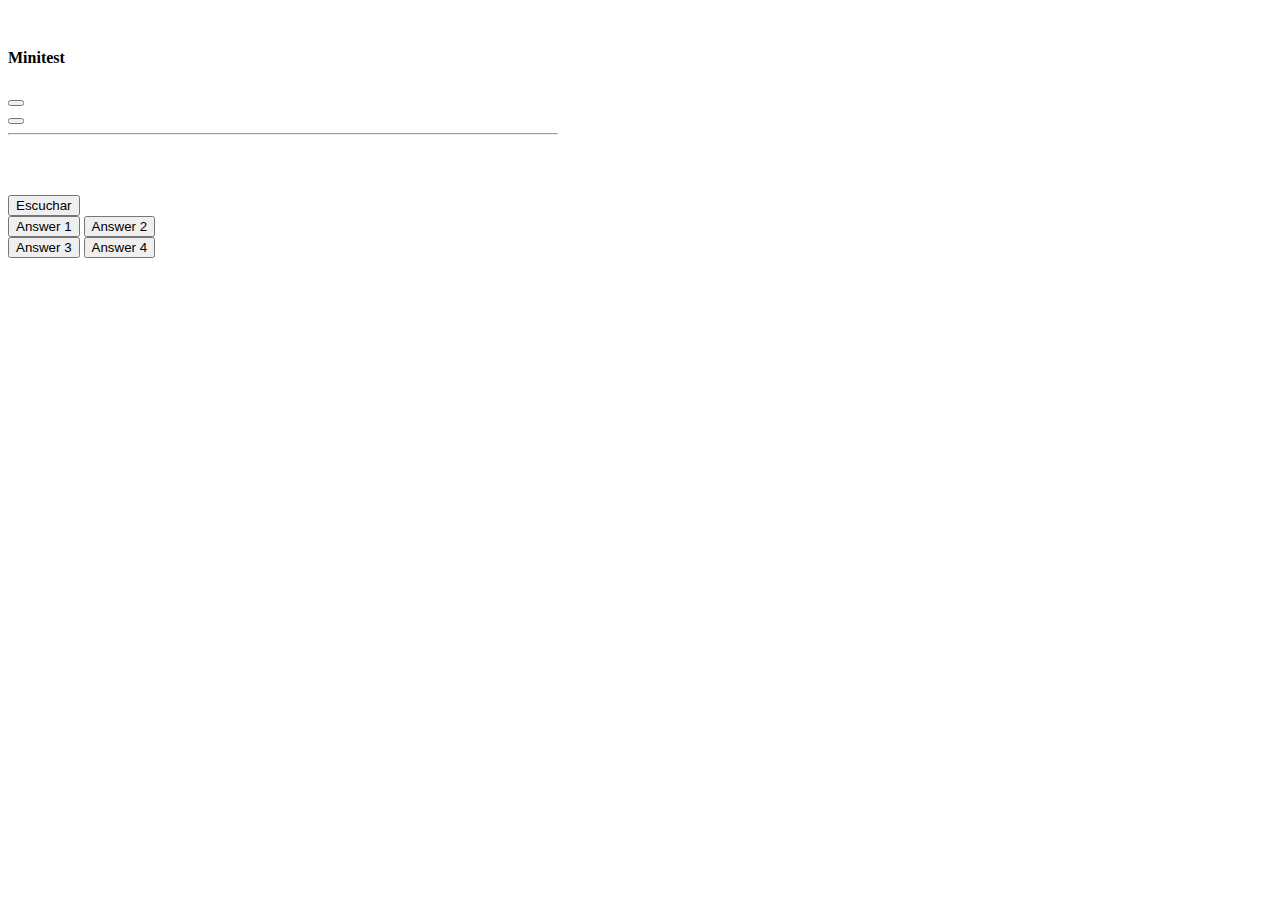
==== index.html @ b08be5d0 "Listen button, randomized answers" ====
﻿<!DOCTYPE html>
<html lang="en">
  <head>
		<meta charset="utf-8">
		<meta http-equiv="X-UA-Compatible" content="IE=edge">
		<meta name="viewport" content="width=device-width, initial-scale=1">
		<title>Minitest</title>

		<!-- jQuery, only used for document ready-->
		<script src="js/jquery.min.js"></script>

		<!-- CSS -->
		<link rel="stylesheet" href="css/bootstrap.min.css">
		<link rel="stylesheet" href="css/style.css">

  </head>
  <body>
		
		<div class="container">
			<div id="content" style="width:550px;">
				<div class="row" style="padding-top:20px;">
					<div class="col-md-8 col-xs-8">
						<h4> Minitest </h4>
						
					</div>
					<div class="col-md-2 col-xs-2">
						
							<button class="btn btn-info btn-block" id="help" type="submit"> 
								<span class="glyphicon glyphicon-question-sign" aria-hidden="true"></span>
							</button>
						
					</div>
					<div class="col-md-2 col-xs-2">
					
							<button class="btn btn-danger btn-block" id="exit" type="submit"> 
								<span class="glyphicon glyphicon-remove" aria-hidden="true"></span>
							</button>
						
					</div>
					
				</div>
				<hr/>
				<div class ="row questionarea">
					<div class="col-md-8 col-xs-8">
						<b><span id="questionNumber"></span1></b>
						<span id="question"></span>
						<br/><br/>
						<p id="sound"> </p>
						
						<button class="btn btn-success btn-block" id="listen" type="submit">Escuchar</button>
						
						
						
						
					</div>
				</div>
				<div class="row answersarea">
					<div class="col-md-4 col-xs-4 ">
						<button class="btn btn-default btn-block" id="answer1" type="submit">Answer 1</button>
						<button class="btn btn-default btn-block" id="answer2" type="submit">Answer 2</button>
					</div>
					<div class="col-md-4 col-xs-4 ">
						<button class="btn btn-default btn-block" id="answer3" type="submit">Answer 3</button>
						<button class="btn btn-default btn-block" id="answer4" type="submit">Answer 4</button>
					</div>
					<div class="col-md-2">
					</div>
					<div class ="col-md-2 col-xs-2">
						<p id="score"></p>
						<p id="negscore"> </p>
						<p id="plusscore"> </p>
					</div>
					
					
				</div>
			</div>
			
			
		</div>
		
		
		<script src="js/app.js"></script>
		<script src="js/model.js"></script>
		<script src="js/view.js"></script>
		<script src="js/minitestCtrl.js"></script>
		
		<script>
		
		
		</script>
		
		

		<!-- jQuery -->
		<!--<script src="https://code.jquery.com/jquery.js"></script> -->
		
		<!-- Bootstrap JavaScript, needed if you want for instance tabs, models, popovers etc. -->
		<!-- <script src="http://netdna.bootstrapcdn.com/bootstrap/3.1.0/js/bootstrap.min.js"></script>	-->

  </body>
</html>
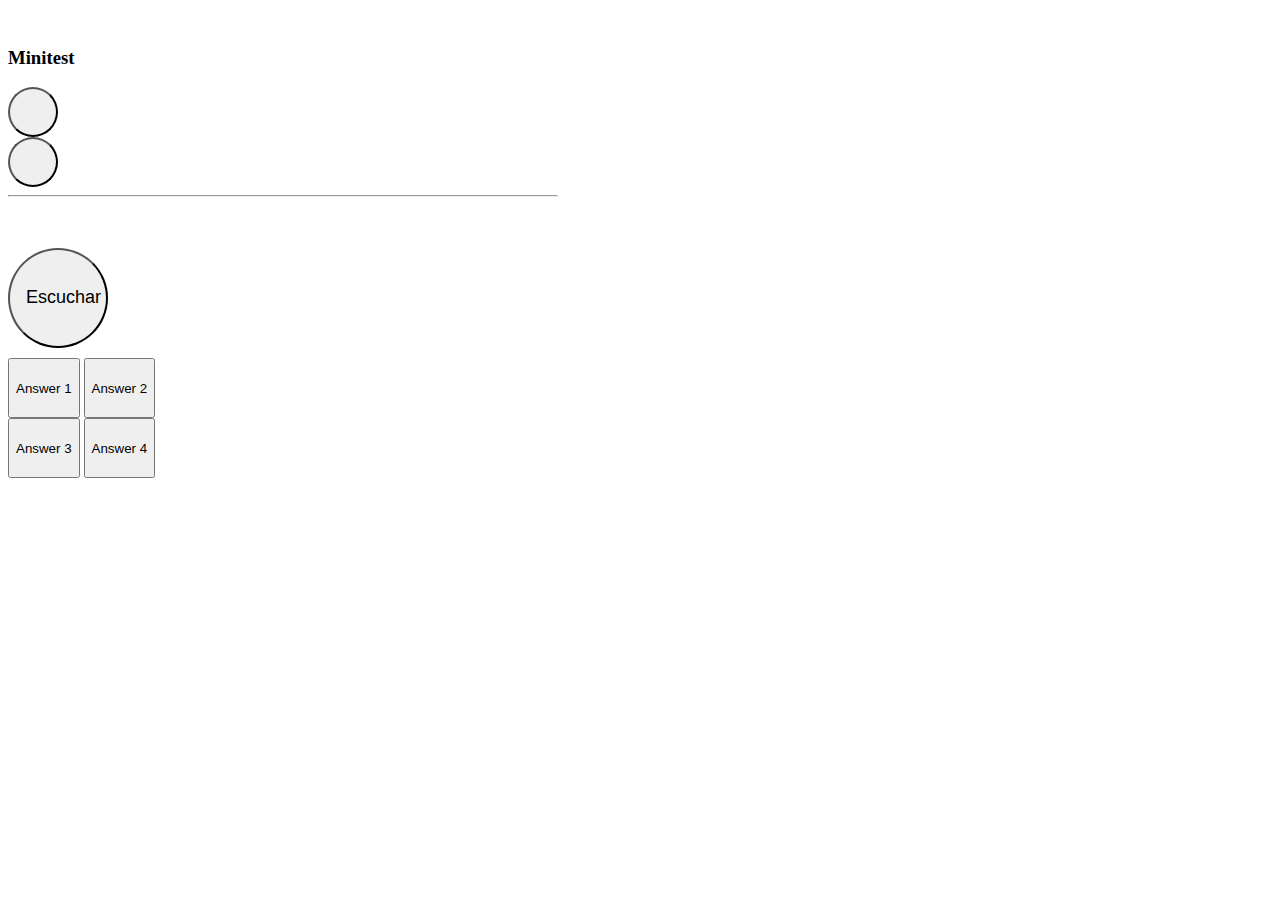
==== commit 60469ab6: "style changes, sounds and hover" ====
--- a/index.html
+++ b/index.html
@@ -17,53 +17,78 @@
   <body>
 		
 		<div class="container">
-			<div id="content" style="width:550px;">
-				<div class="row" style="padding-top:20px;">
+			<audio id="correctSnd"><source src="sounds/correct.mp3" type="audio/mpeg"/></audio>
+			<audio id="scoreSnd"><source src="sounds/score.mp3" type="audio/mpeg"/></audio>
+			<audio id="wrongSnd"><source src="sounds/wrong.mp3" type="audio/mpeg"/></audio>
+			
+			<div id="content" class="minitest-bg" style="width:550px;">
+				<div class="row " >
 					<div class="col-md-8 col-xs-8">
-						<h4> Minitest </h4>
+						<h3> Minitest </h3>
+						
+					</div>
+					<div class="col-md-2 col-xs-2">
+							<!--
+							<button type="button" class="btn btn-info btn-circle btn-lg">
+								<b>?</b>
+							</button>
+							-->
+							
+							<button class="btn btn-info btn-circle btn-lg" id="help" type="submit"> 
+								<span class="glyphicon glyphicon-question-sign" aria-hidden="true"></span>
+							</button>
+							
 						
 					</div>
 					<div class="col-md-2 col-xs-2">
 						
-							<button class="btn btn-info btn-block" id="help" type="submit"> 
-								<span class="glyphicon glyphicon-question-sign" aria-hidden="true"></span>
-							</button>
+						<!-- <button type="button" class="btn btn-danger btn-circle btn-lg">
+							<b>X</b>
+						</button> -->
 						
-					</div>
-					<div class="col-md-2 col-xs-2">
 					
-							<button class="btn btn-danger btn-block" id="exit" type="submit"> 
-								<span class="glyphicon glyphicon-remove" aria-hidden="true"></span>
-							</button>
-						
+						<button class="btn btn-danger btn-circle btn-lg" id="exit" type="submit"> 
+							<span class="glyphicon glyphicon-remove" aria-hidden="true"></span>
+						</button>
+					
+					
 					</div>
 					
 				</div>
 				<hr/>
 				<div class ="row questionarea">
 					<div class="col-md-8 col-xs-8">
-						<b><span id="questionNumber"></span1></b>
-						<span id="question"></span>
-						<br/><br/>
+						<span class="qnumber" id="questionNumber"></span>
+						<span class="question" id="question"></span>
 						<p id="sound"> </p>
+					</div>
+
+					
+				</div>
+				
+				<div class="row listenarea">
+					<div class="col-xs-4" style="">
 						
-						<button class="btn btn-success btn-block" id="listen" type="submit">Escuchar</button>
-						
-						
-						
-						
+							<button class="btn btn-primary btn-circle btn-xl" id="listen" type="submit">
+								<span class="glyphicon glyphicon-headphones" aria-hidden="true"></span>
+								<p>Escuchar</p>
+							</button>
+							
 					</div>
 				</div>
-				<div class="row answersarea">
+				<div class="row answersarea" style="padding-top:10px">
+					
+					
+					
 					<div class="col-md-4 col-xs-4 ">
-						<button class="btn btn-default btn-block" id="answer1" type="submit">Answer 1</button>
-						<button class="btn btn-default btn-block" id="answer2" type="submit">Answer 2</button>
+						<button class="btn btn-default btn-block answer-button" id="answer1" type="submit">Answer 1</button>
+						<button class="btn btn-default btn-block answer-button" id="answer2" type="submit">Answer 2</button>
 					</div>
 					<div class="col-md-4 col-xs-4 ">
-						<button class="btn btn-default btn-block" id="answer3" type="submit">Answer 3</button>
-						<button class="btn btn-default btn-block" id="answer4" type="submit">Answer 4</button>
+						<button class="btn btn-default btn-block answer-button" id="answer3" type="submit">Answer 3</button>
+						<button class="btn btn-default btn-block answer-button" id="answer4" type="submit">Answer 4</button>
 					</div>
-					<div class="col-md-2">
+					<div class="col-md-2 col-xs-2">
 					</div>
 					<div class ="col-md-2 col-xs-2">
 						<p id="score"></p>
--- a/css/style.css
+++ b/css/style.css
@@ -0,0 +1,67 @@
+.questionarea {
+	
+}
+
+
+.round-button {
+	width:25%;
+}
+
+.answer-button{
+	height: 60px;
+}
+
+.btn-circle {
+  width: 30px;
+  height: 30px;
+  text-align: center;
+  padding: 6px 0;
+  font-size: 12px;
+  line-height: 1.428571429;
+  border-radius: 15px;
+}
+.btn-circle.btn-lg {
+  width: 50px;
+  height: 50px;
+  padding: 10px 16px;
+  font-size: 18px;
+  line-height: 1.33;
+  border-radius: 25px;
+}
+.btn-circle.btn-xl {
+  width: 100px;
+  height: 100px;
+  padding: 10px 16px;
+  font-size: 18px;
+  line-height: 1.33;
+  border-radius: 50%;
+	margin-left:auto;
+	margin-right:auto;
+}
+
+.glyphicon.glyphicon-headphones {
+	font-size:35px;
+}
+.glyphicon.glyphicon-remove {
+	font-size:30px;
+	margin-top:-2px;
+}
+.glyphicon.glyphicon-question-sign {
+	font-size:40px;
+	margin-top:-7px;
+}
+.qnumber {
+	font-weight: bold;
+	font-size:24px;
+	padding: 5px 5px 5px 5px;
+}
+
+.question {
+	font-size:24px;
+}
+.minitest-bg {
+	padding-top:20px;
+        
+        
+        
+}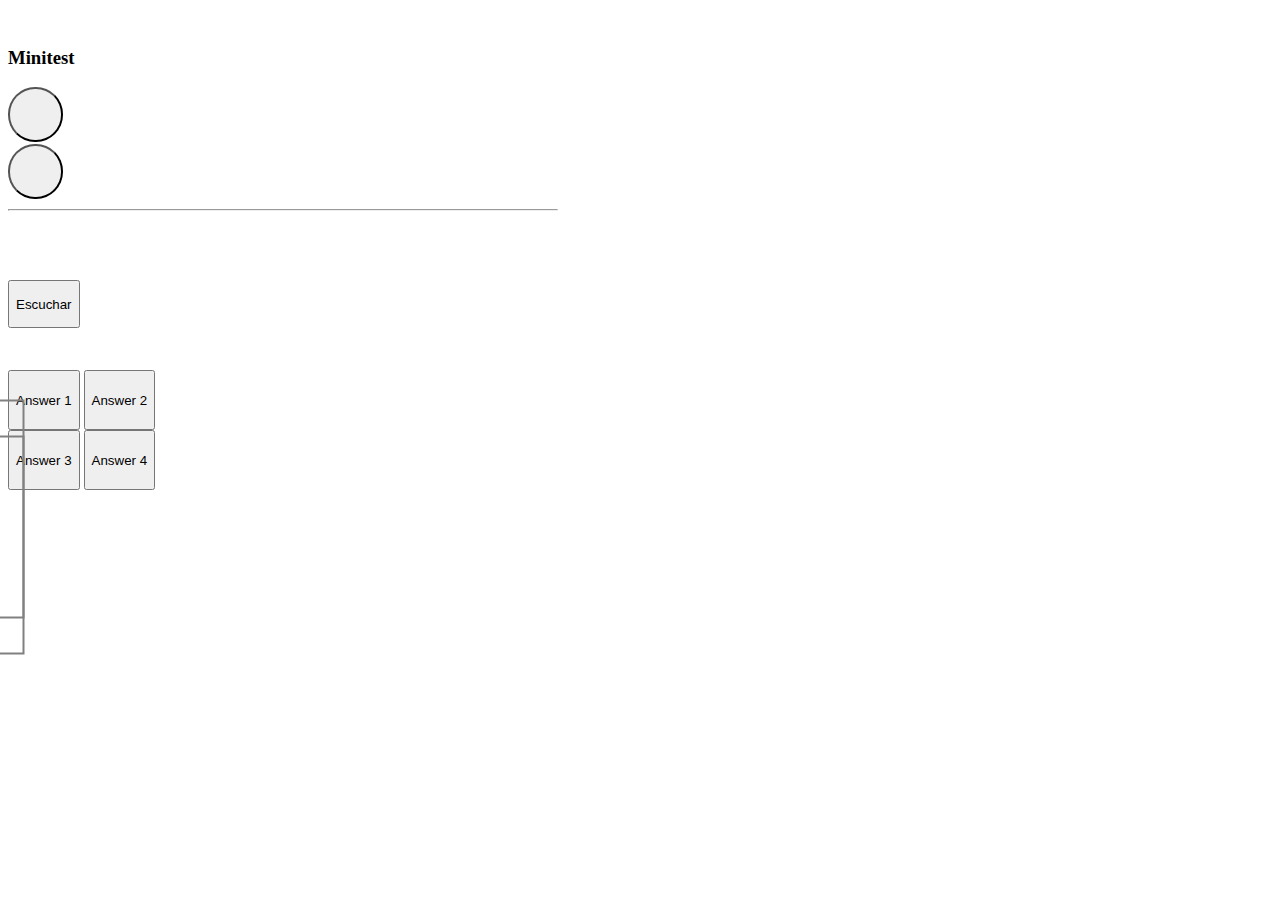
==== commit f9bd325e: "Progress bar, points, info and exit buttons updated" ====
--- a/index.html
+++ b/index.html
@@ -28,12 +28,6 @@
 						
 					</div>
 					<div class="col-md-2 col-xs-2">
-							<!--
-							<button type="button" class="btn btn-info btn-circle btn-lg">
-								<b>?</b>
-							</button>
-							-->
-							
 							<button class="btn btn-info btn-circle btn-lg" id="help" type="submit"> 
 								<span class="glyphicon glyphicon-question-sign" aria-hidden="true"></span>
 							</button>
@@ -41,61 +35,60 @@
 						
 					</div>
 					<div class="col-md-2 col-xs-2">
-						
-						<!-- <button type="button" class="btn btn-danger btn-circle btn-lg">
-							<b>X</b>
-						</button> -->
-						
-					
 						<button class="btn btn-danger btn-circle btn-lg" id="exit" type="submit"> 
 							<span class="glyphicon glyphicon-remove" aria-hidden="true"></span>
 						</button>
-					
-					
 					</div>
 					
 				</div>
 				<hr/>
 				<div class ="row questionarea">
-					<div class="col-md-8 col-xs-8">
-						<span class="qnumber" id="questionNumber"></span>
+					<div class="col-xs-10">
+						<span class="qnumber label label-primary" id="questionNumber"></span>
 						<span class="question" id="question"></span>
 						<p id="sound"> </p>
+					</div>
+					<div class="col-xs-2">
+						
+						<span id="score"></span>
+						
 					</div>
 
 					
 				</div>
 				
-				<div class="row listenarea">
-					<div class="col-xs-4" style="">
-						
-							<button class="btn btn-primary btn-circle btn-xl" id="listen" type="submit">
+				<div class="row">					
+					<div class="col-xs-10 listenarea">
+						<button class="btn btn-primary btn-block" id="listen" type="submit">
 								<span class="glyphicon glyphicon-headphones" aria-hidden="true"></span>
 								<p>Escuchar</p>
 							</button>
-							
 					</div>
 				</div>
 				<div class="row answersarea" style="padding-top:10px">
-					
-					
-					
-					<div class="col-md-4 col-xs-4 ">
+					<div class="col-xs-5 ">
 						<button class="btn btn-default btn-block answer-button" id="answer1" type="submit">Answer 1</button>
 						<button class="btn btn-default btn-block answer-button" id="answer2" type="submit">Answer 2</button>
 					</div>
-					<div class="col-md-4 col-xs-4 ">
+					<div class="col-xs-5 ">
 						<button class="btn btn-default btn-block answer-button" id="answer3" type="submit">Answer 3</button>
 						<button class="btn btn-default btn-block answer-button" id="answer4" type="submit">Answer 4</button>
 					</div>
-					<div class="col-md-2 col-xs-2">
+					<div class="col-xs-1">
+						<div class="progress">
+							<div id="posprog" class="progress-bar progress-bar-success" role="progressbar" aria-valuenow="40" aria-valuemin="40" aria-valuemax="100" style="width: 40%;">
+							
+							</div>
+						</div>
+						<span id="plusscore" class="scores"> </span>
 					</div>
-					<div class ="col-md-2 col-xs-2">
-						<p id="score"></p>
-						<p id="negscore"> </p>
-						<p id="plusscore"> </p>
+					<div class="col-xs-1">
+						<div class="progress">
+							<div id="negprog" class="progress-bar progress-bar-danger" role="progressbar" aria-valuenow="40" aria-valuemin="40" aria-valuemax="100" style="width: 40%;">
+							</div>
+						</div>
+						<span id="negscore" class="scores"> </span>
 					</div>
-					
 					
 				</div>
 			</div>
--- a/css/style.css
+++ b/css/style.css
@@ -1,7 +1,6 @@
 .questionarea {
 	
 }
-
 
 .round-button {
 	width:25%;
@@ -21,12 +20,12 @@
   border-radius: 15px;
 }
 .btn-circle.btn-lg {
-  width: 50px;
-  height: 50px;
-  padding: 10px 16px;
-  font-size: 18px;
+  width: 55px;
+  height: 55px;
+  padding: 0px 16px;
+  font-size: 50px;
   line-height: 1.33;
-  border-radius: 25px;
+  border-radius: 27px;
 }
 .btn-circle.btn-xl {
   width: 100px;
@@ -42,14 +41,7 @@
 .glyphicon.glyphicon-headphones {
 	font-size:35px;
 }
-.glyphicon.glyphicon-remove {
-	font-size:30px;
-	margin-top:-2px;
-}
-.glyphicon.glyphicon-question-sign {
-	font-size:40px;
-	margin-top:-7px;
-}
+
 .qnumber {
 	font-weight: bold;
 	font-size:24px;
@@ -60,8 +52,64 @@
 	font-size:24px;
 }
 .minitest-bg {
-	padding-top:20px;
-        
-        
-        
-}+	padding-top:20px;       
+}
+.listenarea {
+	height:80px;
+}
+.progress-positive{
+	margin-top:5px;
+	margin-left:-100px;
+	transform: rotate(-90deg);
+  width: 215px;
+  height: 20px;
+	border-radius:50px;
+	border: 2px solid black;
+  
+}
+
+.progress-negative{
+	margin-top:5px;
+	margin-left:-30px;
+	transform: rotate(-90deg);
+  width: 215px;
+  height: 20px;
+	border-radius:10%;
+	border: 2px solid black;
+
+  
+} 
+
+.progress{
+  width: 215px;
+  height: 30px;
+  border-radius: 0%;
+  transform: rotate(-90deg);
+  border: 2px solid gray;
+  z-index: 1;
+  margin-left:-110px;
+	margin-top: 2px;
+ 
+}
+.progress .progress-bar{
+	z-index: 0;
+  position: relative;
+
+}
+
+.scores {
+	margin-left:-13px;
+	position:absolute;
+	z-index: 1;
+}
+
+#negscore {
+	margin-left:-11px;
+}
+
+#score {
+	font-size: 12px;
+	margin-left:-12px;
+	font-weight:bold;
+}
+
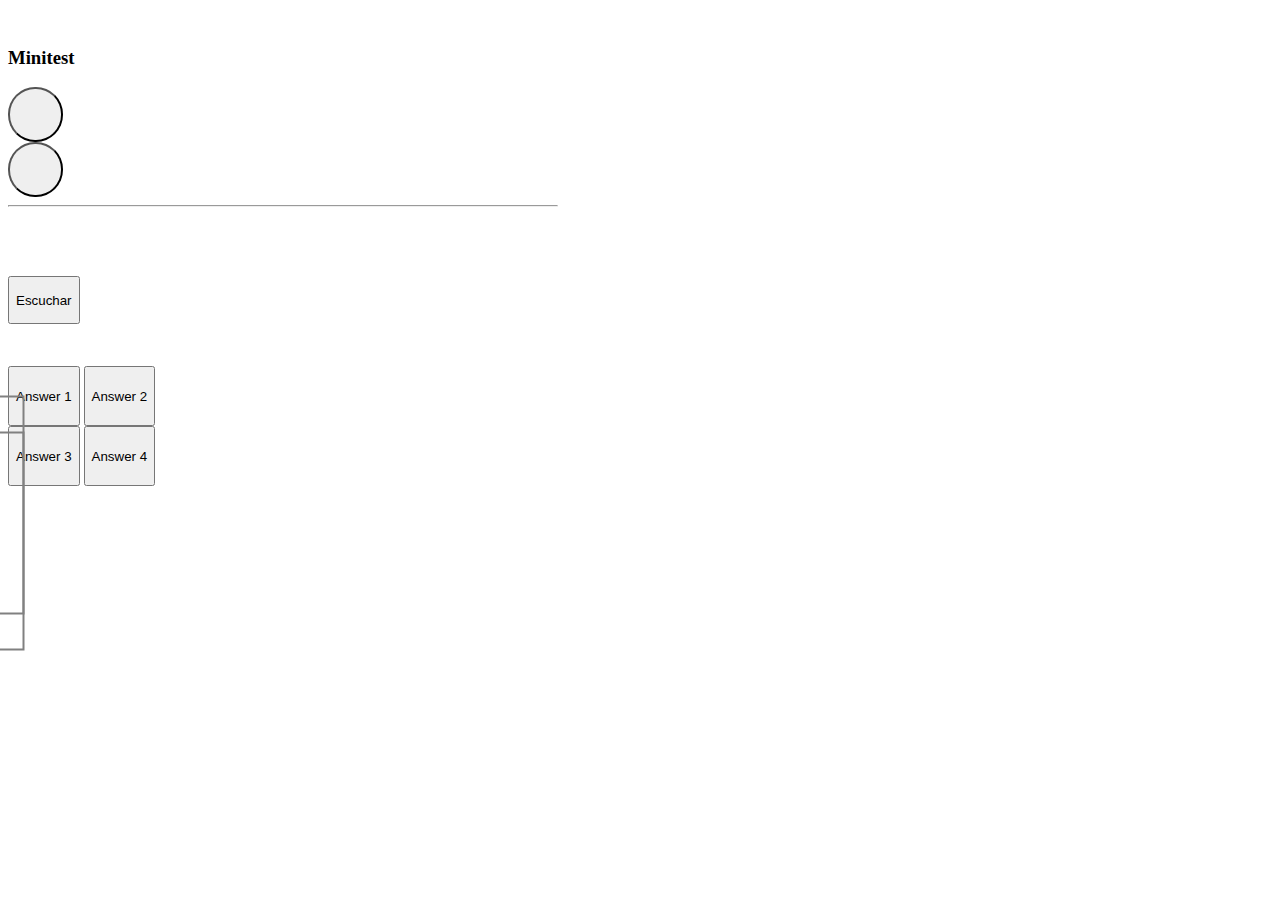
==== commit 496224a0: "css change on exit btns" ====
--- a/index.html
+++ b/index.html
@@ -29,14 +29,14 @@
 					</div>
 					<div class="col-md-2 col-xs-2">
 							<button class="btn btn-info btn-circle btn-lg" id="help" type="submit"> 
-								<span class="glyphicon glyphicon-question-sign" aria-hidden="true"></span>
+								<span class="glyphicon glyphicon-question-sign topright-btns" aria-hidden="true"></span>
 							</button>
 							
 						
 					</div>
 					<div class="col-md-2 col-xs-2">
 						<button class="btn btn-danger btn-circle btn-lg" id="exit" type="submit"> 
-							<span class="glyphicon glyphicon-remove" aria-hidden="true"></span>
+							<span class="glyphicon glyphicon-remove topright-btns" aria-hidden="true"></span>
 						</button>
 					</div>
 					
--- a/css/style.css
+++ b/css/style.css
@@ -22,8 +22,8 @@
 .btn-circle.btn-lg {
   width: 55px;
   height: 55px;
-  padding: 0px 16px;
-  font-size: 50px;
+  padding: px px;
+  font-size: 40px;
   line-height: 1.33;
   border-radius: 27px;
 }
@@ -37,6 +37,8 @@
 	margin-left:auto;
 	margin-right:auto;
 }
+
+
 
 .glyphicon.glyphicon-headphones {
 	font-size:35px;
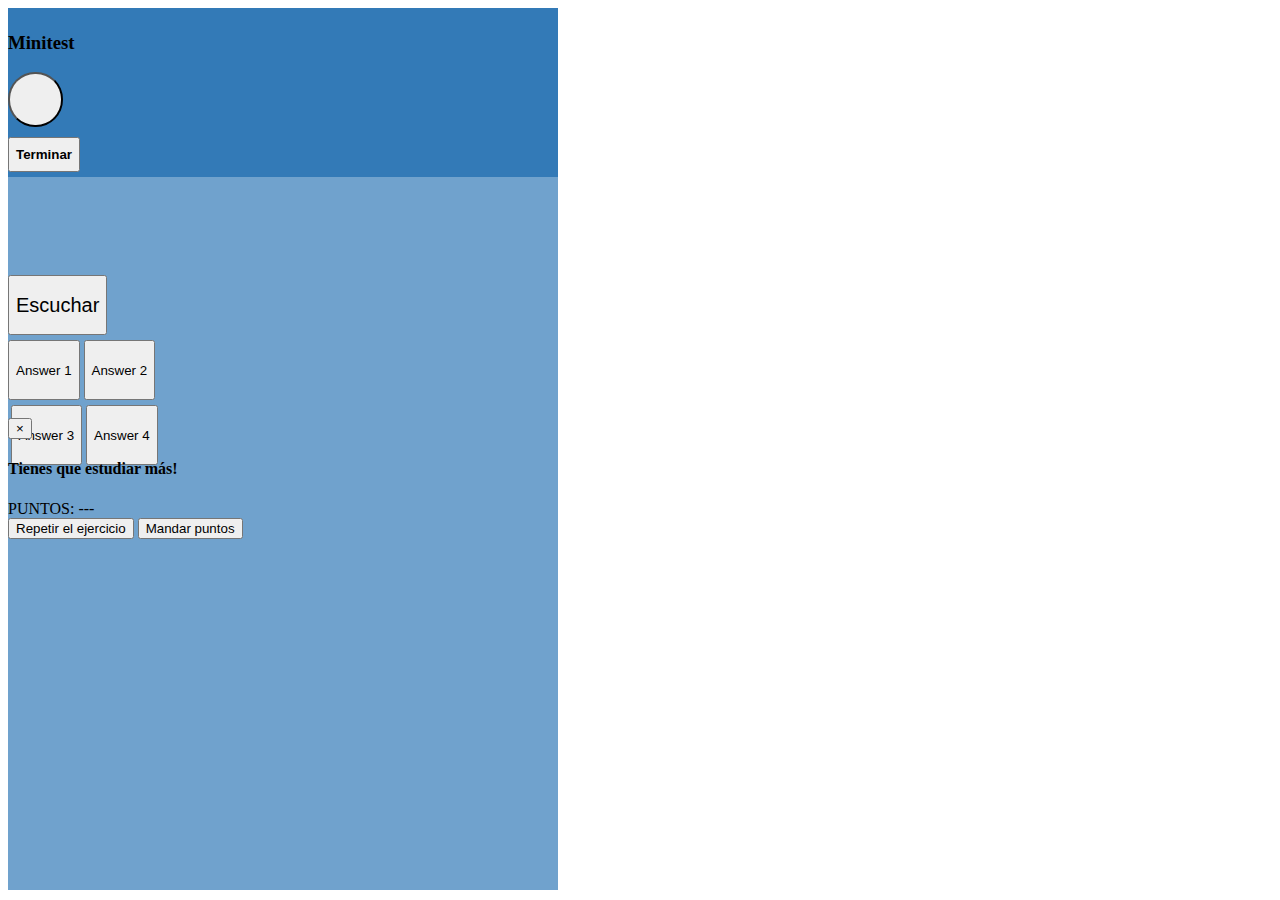
==== commit 966aa59d: "CSS updates, Modal popup, victory sound" ====
--- a/index.html
+++ b/index.html
@@ -8,112 +8,124 @@
 
 		<!-- jQuery, only used for document ready-->
 		<script src="js/jquery.min.js"></script>
-
+		
+		<!-- Bootstrap JavaScript, used for help info popover -->
+		<script src="js/bootstrap.min.js"></script>	
+		
+		<!-- bootstrap-progressbar for vertical progress bars -->
+		<script src="js/bootstrap-progressbar.min.js"></script>	
+		
 		<!-- CSS -->
 		<link rel="stylesheet" href="css/bootstrap.min.css">
 		<link rel="stylesheet" href="css/style.css">
+		
+		<!-- bootstrap-progressbar css -->
+		<link rel="stylesheet/less" type="text/css" href="less/bootstrap-progressbar-3.3.0-3.x.x.less">
+		<link rel="stylesheet" type="text/css" href="css/bootstrap-progressbar-3.3.0.min.css">
 
   </head>
   <body>
-		
-		<div class="container">
+		<div class="container" style="">
 			<audio id="correctSnd"><source src="sounds/correct.mp3" type="audio/mpeg"/></audio>
 			<audio id="scoreSnd"><source src="sounds/score.mp3" type="audio/mpeg"/></audio>
 			<audio id="wrongSnd"><source src="sounds/wrong.mp3" type="audio/mpeg"/></audio>
 			
-			<div id="content" class="minitest-bg" style="width:550px;">
-				<div class="row " >
-					<div class="col-md-8 col-xs-8">
-						<h3> Minitest </h3>
-						
-					</div>
-					<div class="col-md-2 col-xs-2">
-							<button class="btn btn-info btn-circle btn-lg" id="help" type="submit"> 
-								<span class="glyphicon glyphicon-question-sign topright-btns" aria-hidden="true"></span>
+			<div id="content" class="minitest-content">
+				<div class="header row">
+					<div class="col-xs-12" >
+						<div class="col-md-8 col-xs-8">
+							<h3> Minitest </h3>
+						</div>
+						<div class="col-md-2 col-xs-2">
+								<button class="btn btn-info btn-circle btn-lg" id="help" data-toggle="popover" title="Hjälp" data-content="Här är en hjälptext som hjälper dig att förstå övningen" type="submit"> 
+									<span class="glyphicon glyphicon-question-sign topright-btns" aria-hidden="true"></span>
+								</button>
+						</div>
+						<div class="col-md-2 col-xs-2">
+							<button class="exitbtn btn btn-danger" id="exit" type="submit" data-toggle="modal" data-target="#myModal"> 
+								<span> Terminar </span>
 							</button>
-							
-						
-					</div>
-					<div class="col-md-2 col-xs-2">
-						<button class="btn btn-danger btn-circle btn-lg" id="exit" type="submit"> 
-							<span class="glyphicon glyphicon-remove topright-btns" aria-hidden="true"></span>
-						</button>
-					</div>
-					
-				</div>
-				<hr/>
-				<div class ="row questionarea">
-					<div class="col-xs-10">
-						<span class="qnumber label label-primary" id="questionNumber"></span>
-						<span class="question" id="question"></span>
-						<p id="sound"> </p>
-					</div>
-					<div class="col-xs-2">
-						
-						<span id="score"></span>
-						
-					</div>
-
-					
-				</div>
-				
-				<div class="row">					
-					<div class="col-xs-10 listenarea">
-						<button class="btn btn-primary btn-block" id="listen" type="submit">
-								<span class="glyphicon glyphicon-headphones" aria-hidden="true"></span>
-								<p>Escuchar</p>
-							</button>
+						</div>
 					</div>
 				</div>
-				<div class="row answersarea" style="padding-top:10px">
-					<div class="col-xs-5 ">
-						<button class="btn btn-default btn-block answer-button" id="answer1" type="submit">Answer 1</button>
-						<button class="btn btn-default btn-block answer-button" id="answer2" type="submit">Answer 2</button>
-					</div>
-					<div class="col-xs-5 ">
-						<button class="btn btn-default btn-block answer-button" id="answer3" type="submit">Answer 3</button>
-						<button class="btn btn-default btn-block answer-button" id="answer4" type="submit">Answer 4</button>
-					</div>
-					<div class="col-xs-1">
-						<div class="progress">
-							<div id="posprog" class="progress-bar progress-bar-success" role="progressbar" aria-valuenow="40" aria-valuemin="40" aria-valuemax="100" style="width: 40%;">
-							
+				<div class="maincontent row">
+					<div class="col-xs-12">
+						<div class="col-xs-12"> <br/> </div>
+						<div class="col-xs-9 leftcolumn">
+							<div class="row question-area">
+								<div class="col-xs-12 ">
+									<span class="qnumber label label-primary" id="questionNumber"></span>
+									<span class="question" id="question"></span>
+									<p id="sound"> </p>
+								</div>
+							</div>
+							<div class="row">
+								<div class="col-xs-12" style="height:60px"; >
+										<button class="btn btn-primary btn-block answer-button" id="listen" type="submit">
+												
+												<span>Escuchar</span>
+												<span class="glyphicon glyphicon-headphones" aria-hidden="true"></span>
+										</button>
+								</div>
+								<div class="left-answers col-xs-6" style="padding-top:5px;">
+									<button class="btn btn-default btn-block answer-button" id="answer1" type="submit">Answer 1</button>
+									<button class="btn btn-default btn-block answer-button" id="answer2" type="submit">Answer 2</button>
+								</div>
+								<div class="right-answers col-xs-6" style="padding-top:5px;">
+									<button class="btn btn-default btn-block answer-button" id="answer3" type="submit">Answer 3</button>
+									<button class="btn btn-default btn-block answer-button" id="answer4" type="submit">Answer 4</button>
+								</div>
 							</div>
 						</div>
-						<span id="plusscore" class="scores"> </span>
+						
+						<div class="rightcolumn col-xs-3 ">
+							<div class="col-xs-6">
+								<span id="plusscore" class="scores"> </span>
+								<div class="progress vertical bottom" style="height:200px;">
+										<div class="progress-bar progress-bar-success" role="progressbar" id="posprog" data-transitiongoal="0"></div>
+								</div>
+							</div>
+							<div class="col-xs-6">
+								<span id="negscore" class="scores"> </span>
+								<div class="progress vertical bottom" style="height:200px;">
+										<div class="progress-bar progress-bar-danger" role="progressbar" id="negprog" data-transitiongoal="0"></div>
+								</div>						
+							</div>
+							
+							<p id="score" class="label label-primary" style="padding-left: 15px;font-size:15px"></p>
+						</div>
 					</div>
-					<div class="col-xs-1">
-						<div class="progress">
-							<div id="negprog" class="progress-bar progress-bar-danger" role="progressbar" aria-valuenow="40" aria-valuemin="40" aria-valuemax="100" style="width: 40%;">
-							</div>
-						</div>
-						<span id="negscore" class="scores"> </span>
-					</div>
-					
 				</div>
 			</div>
-			
-			
+							
+
+			<!-- Modal -->
+			<div class="modal fade" id="myModal" tabindex="-1" role="dialog" aria-labelledby="myModalLabel" aria-hidden="true">
+				<div class="modal-dialog">
+					<div class="modal-content">
+						<div class="modal-header">
+							<button type="button" class="close" data-dismiss="modal" aria-label="Close"><span aria-hidden="true">&times;</span></button>
+							<h4 class="modal-title" id="myModalLabel">Tienes que estudiar más!</h4>
+						</div>
+						<div class="modal-body">
+							PUNTOS: ---
+						</div>
+						<div class="modal-footer">
+							<button type="button" id="repeatBtn" class="btn btn-primary" data-dismiss="modal">Repetir el ejercicio</button>
+							<button type="button" id="sendResultBtn" class="btn btn-success">Mandar puntos</button>
+						</div>
+					</div>
+				</div>
+			</div>
 		</div>
-		
 		
 		<script src="js/app.js"></script>
 		<script src="js/model.js"></script>
-		<script src="js/view.js"></script>
+		<script src="js/minitestView.js"></script>
 		<script src="js/minitestCtrl.js"></script>
 		
-		<script>
-		
-		
-		</script>
-		
-		
-
 		<!-- jQuery -->
 		<!--<script src="https://code.jquery.com/jquery.js"></script> -->
-		
-		<!-- Bootstrap JavaScript, needed if you want for instance tabs, models, popovers etc. -->
-		<!-- <script src="http://netdna.bootstrapcdn.com/bootstrap/3.1.0/js/bootstrap.min.js"></script>	-->
 
   </body>
 </html>
--- a/css/style.css
+++ b/css/style.css
@@ -1,13 +1,30 @@
-.questionarea {
-	
+.answer-button{
+	height: 60px;
 }
 
-.round-button {
-	width:25%;
+.left-answers {
+	padding-right:2.5px;
+}
+.right-answers {
+	padding-left:2.5px;
+}
+.rightcolumn {
+	padding-left:5px;
 }
 
-.answer-button{
-	height: 60px;
+.glyphicon.glyphicon-headphones {
+	font-size:25px;
+}
+
+.question-area {
+	height:80px;
+}
+
+.exitbtn {
+	vertical-align: middle;
+	height:35px;
+	margin-top:10px;
+	font-weight: bold;
 }
 
 .btn-circle {
@@ -23,25 +40,10 @@
   width: 55px;
   height: 55px;
   padding: px px;
+	
   font-size: 40px;
   line-height: 1.33;
   border-radius: 27px;
-}
-.btn-circle.btn-xl {
-  width: 100px;
-  height: 100px;
-  padding: 10px 16px;
-  font-size: 18px;
-  line-height: 1.33;
-  border-radius: 50%;
-	margin-left:auto;
-	margin-right:auto;
-}
-
-
-
-.glyphicon.glyphicon-headphones {
-	font-size:35px;
 }
 
 .qnumber {
@@ -49,69 +51,39 @@
 	font-size:24px;
 	padding: 5px 5px 5px 5px;
 }
+.header {
+	background-color:#286090;
+	background-color:		#1A3366;
+	background-color: #337AB7;
+	padding-top:5px;
+	padding-bottom:5px;
+}
+.maincontent {
+	background-color:#E2FFFF;
+	background-color:#2952A3;
+	background-color: #70A2CD;
+	padding-bottom:10px;
+}
 
 .question {
 	font-size:24px;
 }
-.minitest-bg {
-	padding-top:20px;       
+.minitest-content{  
+	width:550px; 
+	height:410px;
+	
+	
+	
 }
-.listenarea {
-	height:80px;
-}
-.progress-positive{
-	margin-top:5px;
-	margin-left:-100px;
-	transform: rotate(-90deg);
-  width: 215px;
-  height: 20px;
-	border-radius:50px;
-	border: 2px solid black;
-  
+.popover{
+    max-width: 200px; 
 }
 
-.progress-negative{
-	margin-top:5px;
-	margin-left:-30px;
-	transform: rotate(-90deg);
-  width: 215px;
-  height: 20px;
-	border-radius:10%;
-	border: 2px solid black;
 
-  
-} 
-
-.progress{
-  width: 215px;
-  height: 30px;
-  border-radius: 0%;
-  transform: rotate(-90deg);
-  border: 2px solid gray;
-  z-index: 1;
-  margin-left:-110px;
-	margin-top: 2px;
- 
-}
-.progress .progress-bar{
-	z-index: 0;
-  position: relative;
-
+#listen {
+	font-size:20px;
 }
 
-.scores {
-	margin-left:-13px;
-	position:absolute;
-	z-index: 1;
-}
-
-#negscore {
-	margin-left:-11px;
-}
-
-#score {
-	font-size: 12px;
-	margin-left:-12px;
-	font-weight:bold;
-}
-
+#listen .glyphicon {
+	font-size:18px;
+}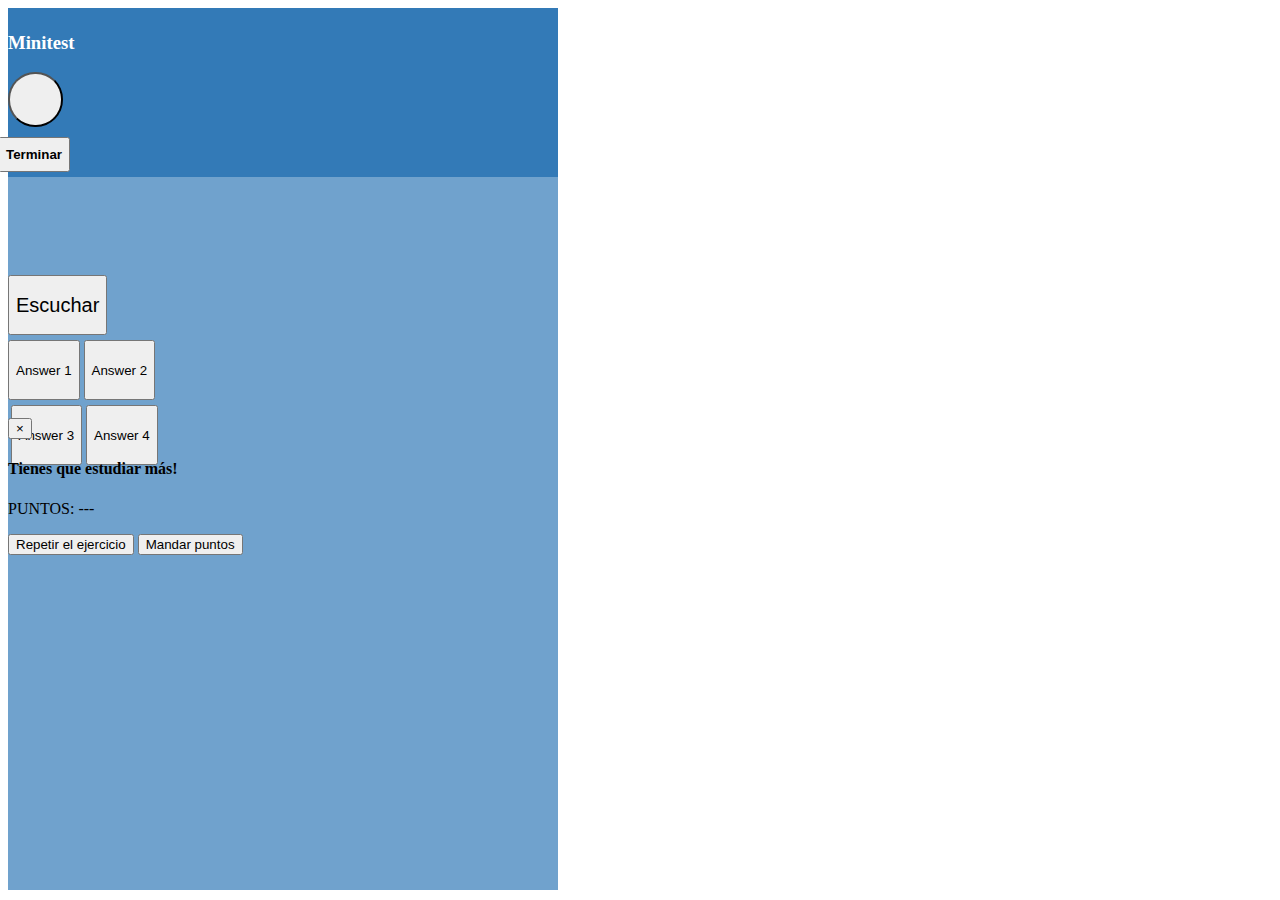
==== commit f3b18618: "Modal fixes, possible audio fix for android" ====
--- a/index.html
+++ b/index.html
@@ -34,15 +34,15 @@
 				<div class="header row">
 					<div class="col-xs-12" >
 						<div class="col-md-8 col-xs-8">
-							<h3> Minitest </h3>
+							<h3 class="title"> Minitest </h3>
 						</div>
 						<div class="col-md-2 col-xs-2">
-								<button class="btn btn-info btn-circle btn-lg" id="help" data-toggle="popover" title="Hjälp" data-content="Här är en hjälptext som hjälper dig att förstå övningen" type="submit"> 
+								<button class="btn btn-info btn-circle btn-lg" id="help" data-toggle="popover" data-trigger="focus"  title="Hjälp"  data-content="Klickar du på rätt svar får du 4 poäng. <br/><br/>För varje gång du klickar på fel svar får du 1 minuspoäng." type="submit"> 
 									<span class="glyphicon glyphicon-question-sign topright-btns" aria-hidden="true"></span>
 								</button>
 						</div>
 						<div class="col-md-2 col-xs-2">
-							<button class="exitbtn btn btn-danger" id="exit" type="submit" data-toggle="modal" data-target="#myModal"> 
+							<button class="exitbtn btn btn-danger" id="exit" type="submit" data-toggle="modal"> 
 								<span> Terminar </span>
 							</button>
 						</div>
@@ -108,8 +108,8 @@
 							<h4 class="modal-title" id="myModalLabel">Tienes que estudiar más!</h4>
 						</div>
 						<div class="modal-body">
-							PUNTOS: ---
-						</div>
+							<p id="finalScore"> PUNTOS: --- </p>
+ 						</div>
 						<div class="modal-footer">
 							<button type="button" id="repeatBtn" class="btn btn-primary" data-dismiss="modal">Repetir el ejercicio</button>
 							<button type="button" id="sendResultBtn" class="btn btn-success">Mandar puntos</button>
--- a/css/style.css
+++ b/css/style.css
@@ -24,7 +24,9 @@
 	vertical-align: middle;
 	height:35px;
 	margin-top:10px;
+	margin-left:-10px;
 	font-weight: bold;
+	
 }
 
 .btn-circle {
@@ -51,6 +53,12 @@
 	font-size:24px;
 	padding: 5px 5px 5px 5px;
 }
+
+.title{
+	font-weight:bold;
+	color:white;
+}
+
 .header {
 	background-color:#286090;
 	background-color:		#1A3366;
@@ -58,6 +66,7 @@
 	padding-top:5px;
 	padding-bottom:5px;
 }
+
 .maincontent {
 	background-color:#E2FFFF;
 	background-color:#2952A3;
@@ -68,17 +77,14 @@
 .question {
 	font-size:24px;
 }
+
 .minitest-content{  
 	width:550px; 
 	height:410px;
-	
-	
-	
 }
 .popover{
     max-width: 200px; 
 }
-
 
 #listen {
 	font-size:20px;
